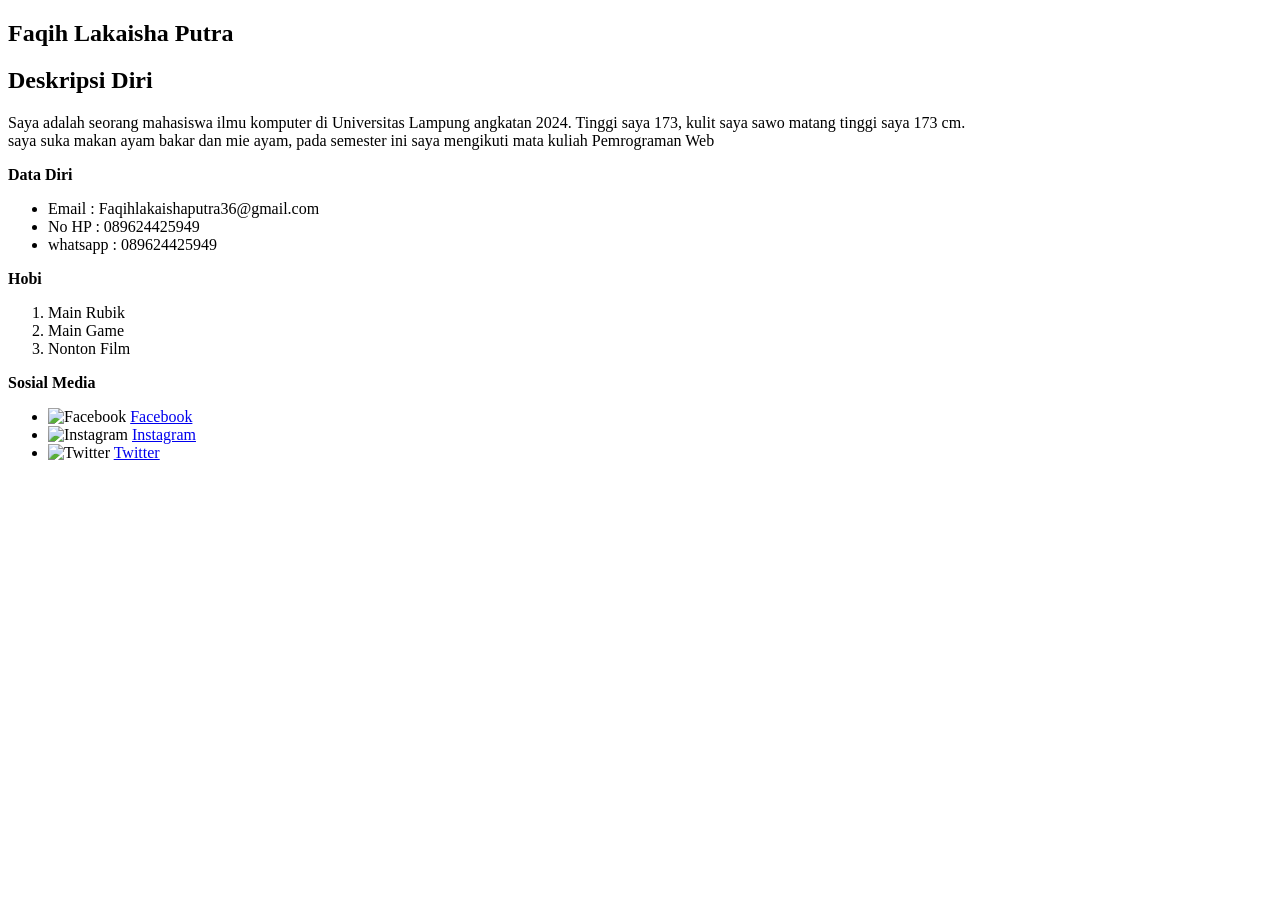
==== TUGASTEORI/index.html @ 5d83c3e9 "pertemuan 4" ====
<!DOCTYPE html>
<html lang="en">
<head>
    <meta charset="UTF-8">
    <meta name="viewport" content="width=device-width, initial-scale=1.0">
    <title>Data Diri</title>
</head>
<body>
    <h2>Faqih Lakaisha Putra</h2>
    <h2>Deskripsi Diri</h2>
    <p>Saya adalah seorang mahasiswa ilmu komputer di Universitas Lampung angkatan 2024. Tinggi saya 173, kulit saya sawo matang
     tinggi saya 173 cm.<br>
      saya suka makan ayam bakar dan mie ayam, pada semester ini saya mengikuti mata kuliah Pemrograman Web
    </p>

    <p><b>Data Diri</b></p>
    <ul>
        <li>Email : Faqihlakaishaputra36@gmail.com</li>
        <li>No HP : 089624425949</li>
        <li>whatsapp : 089624425949</li>
    </ul>
    <p><b>Hobi</b></p>
    <ol>
        <li>Main Rubik</li>
        <li>Main Game</li>
        <li>Nonton Film</li>
    
    </ol>


    <p><b>Sosial Media</b></p>
    <ul>
    <li>
      <img src="https://cdn-icons-png.flaticon.com/512/733/733547.png" width="30" alt="Facebook">
      <a href="https://facebook.com/faqihlakaishaputra">Facebook</a>
    </li>
    <li>
      <img src="https://cdn-icons-png.flaticon.com/512/733/733558.png" width="30" alt="Instagram">
      <a href="https://instagram.com/faqihlakaisha_">Instagram</a>
    </li>
    <li>
      <img src="https://cdn-icons-png.flaticon.com/512/733/733579.png" width="30" alt="Twitter">
      <a href="https://twitter.com/faqihlakaisha">Twitter</a>
    </li>
  </ul>
</html>
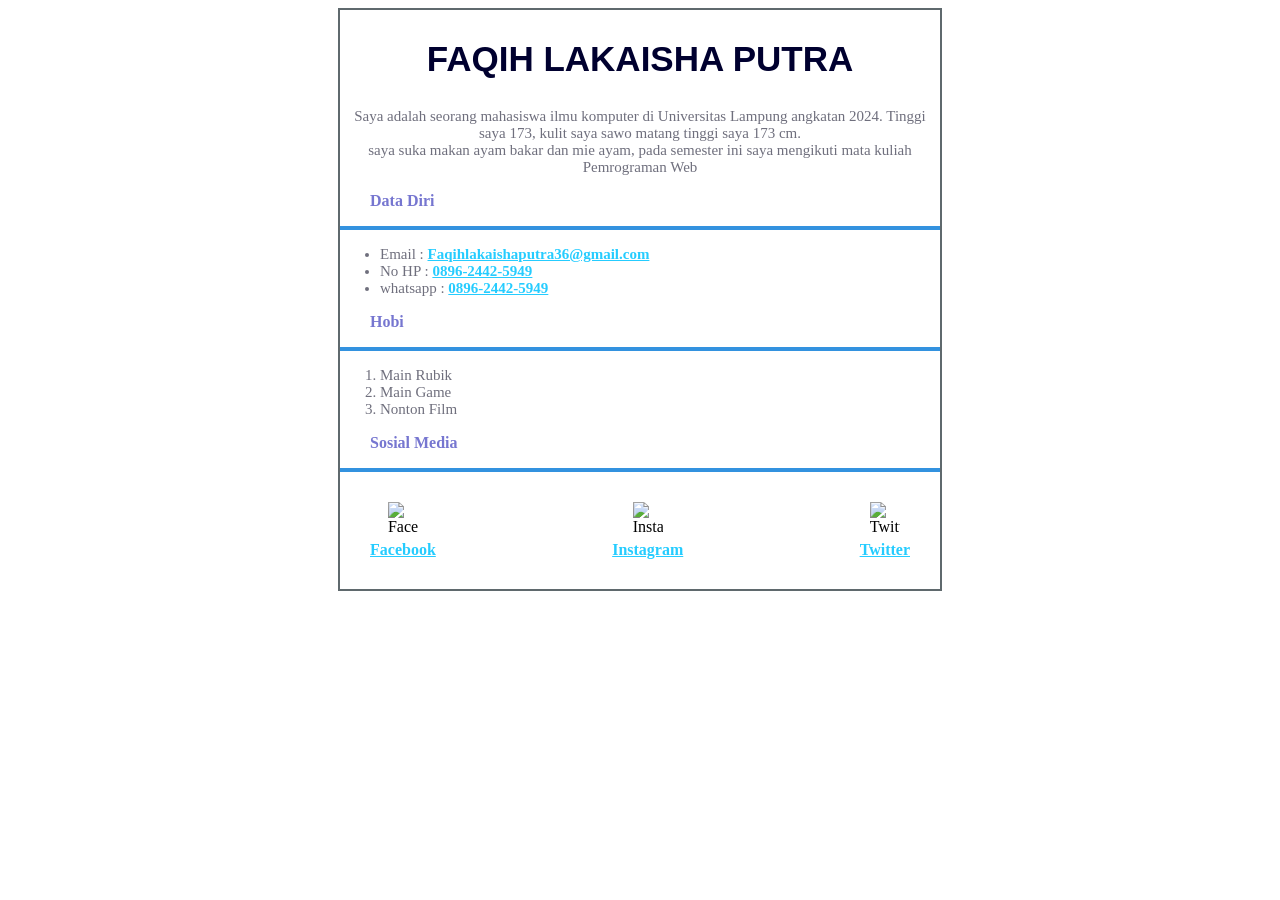
==== commit 0814189c: "tugas teori 2" ====
--- a/TUGASTEORI/index.html
+++ b/TUGASTEORI/index.html
@@ -4,22 +4,26 @@
     <meta charset="UTF-8">
     <meta name="viewport" content="width=device-width, initial-scale=1.0">
     <title>Data Diri</title>
+    <link rel="stylesheet" href="style.css">
 </head>
 <body>
-    <h2>Faqih Lakaisha Putra</h2>
-    <h2>Deskripsi Diri</h2>
-    <p>Saya adalah seorang mahasiswa ilmu komputer di Universitas Lampung angkatan 2024. Tinggi saya 173, kulit saya sawo matang
+  <div class="kartu-nama">
+    <h2 class="nama">FAQIH LAKAISHA PUTRA</h2>
+    <p class="deskripsi">Saya adalah seorang mahasiswa ilmu komputer di Universitas Lampung angkatan 2024. Tinggi saya 173, kulit saya sawo matang
      tinggi saya 173 cm.<br>
       saya suka makan ayam bakar dan mie ayam, pada semester ini saya mengikuti mata kuliah Pemrograman Web
     </p>
 
-    <p><b>Data Diri</b></p>
+    <p><b class="teks-keterangan1">Data Diri</b></p>
+    <hr class="garis">
     <ul>
-        <li>Email : Faqihlakaishaputra36@gmail.com</li>
-        <li>No HP : 089624425949</li>
-        <li>whatsapp : 089624425949</li>
+        <li>Email : <a href="faqihlakaishaputra36@gmail.com"> Faqihlakaishaputra36@gmail.com</a></li>
+        <li>No HP : <a href="wa.me/089624425949"> 0896-2442-5949</a></li>
+        <li>whatsapp : <a href="wa.me/089624425949"> 0896-2442-5949</a></li>
     </ul>
+    
     <p><b>Hobi</b></p>
+    <hr>
     <ol>
         <li>Main Rubik</li>
         <li>Main Game</li>
@@ -27,20 +31,22 @@
     
     </ol>
 
-
+    
     <p><b>Sosial Media</b></p>
-    <ul>
-    <li>
+    <hr>
+    <div class="kumpul-sosmed">
+      <div class="sosmed-solo">
       <img src="https://cdn-icons-png.flaticon.com/512/733/733547.png" width="30" alt="Facebook">
       <a href="https://facebook.com/faqihlakaishaputra">Facebook</a>
-    </li>
-    <li>
+        </div>
+    <div class="sosmed-solo">
       <img src="https://cdn-icons-png.flaticon.com/512/733/733558.png" width="30" alt="Instagram">
       <a href="https://instagram.com/faqihlakaisha_">Instagram</a>
-    </li>
-    <li>
+    </div>
+    <div class="sosmed-solo">
       <img src="https://cdn-icons-png.flaticon.com/512/733/733579.png" width="30" alt="Twitter">
       <a href="https://twitter.com/faqihlakaisha">Twitter</a>
-    </li>
-  </ul>
+    </div>
+    </div>
+    </div>
 </html>
--- a/TUGASTEORI/style.css
+++ b/TUGASTEORI/style.css
@@ -0,0 +1,58 @@
+.nama{
+    font-size: 35px;
+    font-weight: bold;
+    text-align: center;
+    color: rgb(0, 0, 47);
+    font-family: 'Gill Sans', 'Gill Sans MT', Calibri, 'Trebuchet MS', sans-serif
+}
+.deskripsi{
+    font-size: 15px;
+    text-align: center;
+    color: rgb(111, 111, 125);
+}
+
+hr{
+    border: none;
+    background-color: rgb(51, 146, 223);
+    height: 4px;
+}
+li{
+    font-size: 15px;
+    color: rgb(111, 111, 125);
+}
+a{
+    color: rgb(37, 204, 255);
+    font-weight: bold;
+}
+b{
+    color: rgb(118, 118, 208);
+    margin-left: 30px;
+}
+.sosmed-solo a{
+    display: block;
+    text-align: center;
+    
+}
+.kumpul-sosmed{
+    display: flex;
+    justify-content: space-between;
+    margin: 30px;
+
+}
+.sosmed-solo img{
+    margin-bottom: 5px;
+}
+ 
+
+.kartu-nama{
+    width: 600px;
+    border: 2px solid rgb(95, 105, 109);
+    margin: 0 auto;
+background-color: rgb(255, 255, 255);
+}
+.sosmed-solo{
+    display: flex;
+    flex-direction: column;
+    align-items: center;
+}
+
